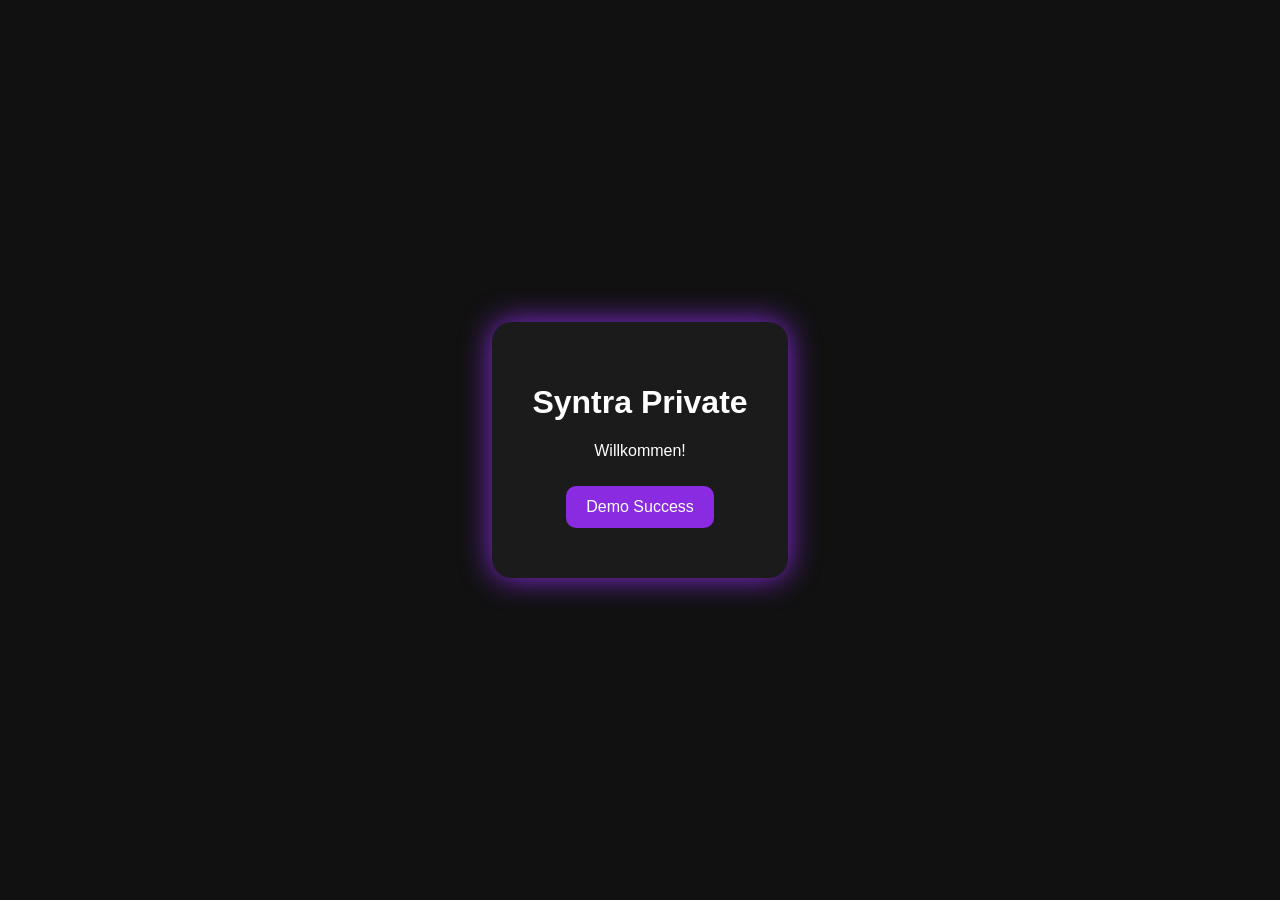
==== index.html @ 3cabf879 "Add files via upload" ====
<!DOCTYPE html><html><head><meta charset='UTF-8'><title>Syntra Private</title><link rel='stylesheet' href='style.css'></head><body><div class='card'><h1>Syntra Private</h1><p>Willkommen!</p><a class='btn' href='success.html'>Demo Success</a></div></body></html>
---- style.css ----
body{margin:0;font-family:Arial;background:#111;color:#fff;display:flex;justify-content:center;align-items:center;height:100vh}.card{background:#1b1b1b;padding:40px;border-radius:20px;box-shadow:0 0 30px #8a2be2;text-align:center}.btn{display:inline-block;margin:10px;padding:12px 20px;background:#8a2be2;color:#fff;text-decoration:none;border-radius:10px}
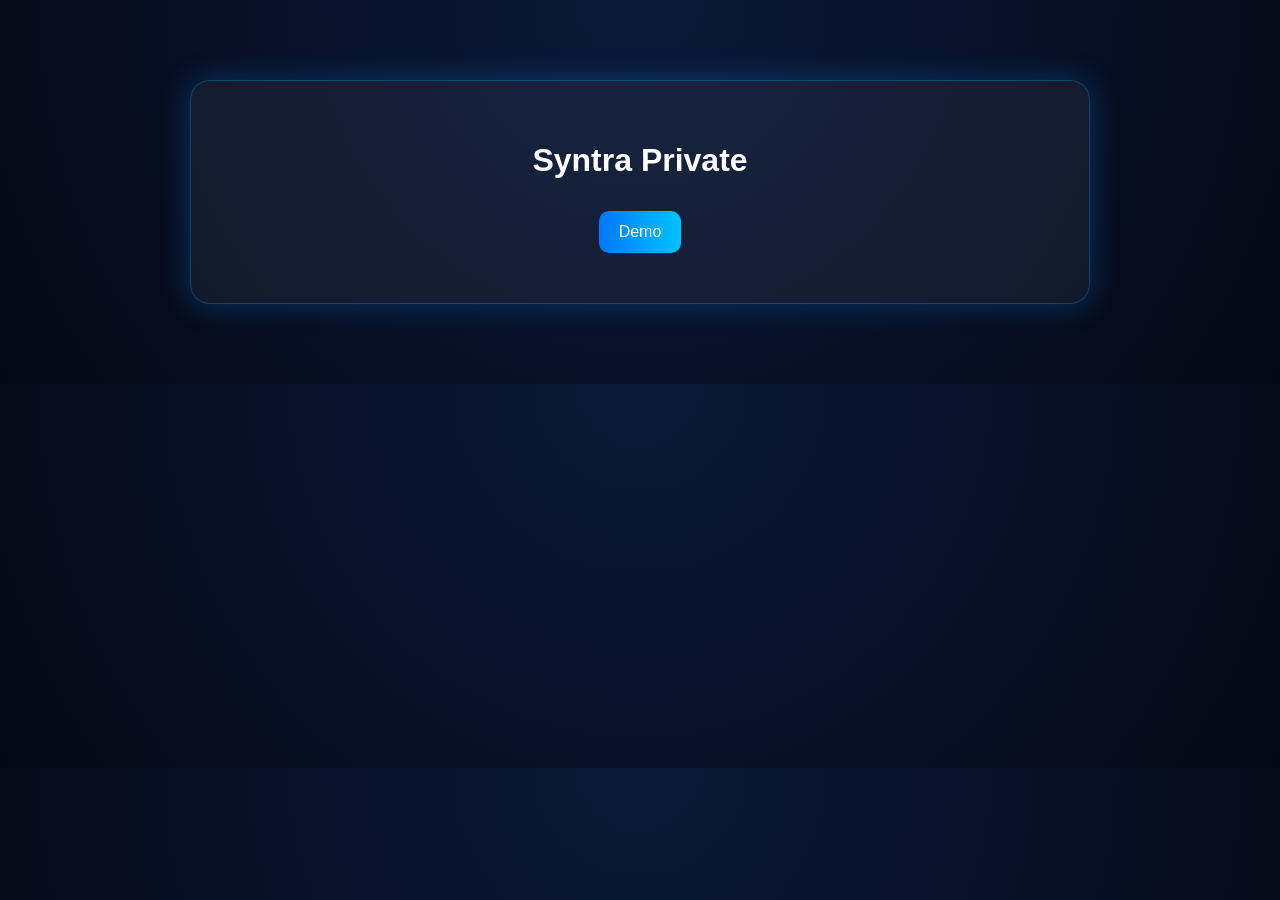
==== commit 717412c8: "Update index.html" ====
--- a/index.html
+++ b/index.html
@@ -1 +1,16 @@
-<!DOCTYPE html><html><head><meta charset='UTF-8'><title>Syntra Private</title><link rel='stylesheet' href='style.css'></head><body><div class='card'><h1>Syntra Private</h1><p>Willkommen!</p><a class='btn' href='success.html'>Demo Success</a></div></body></html>+<!DOCTYPE html>
+<html>
+<head>
+<meta charset="UTF-8">
+<title>Syntra Private</title>
+<link rel="stylesheet" href="style.css">
+</head>
+<body>
+<div class="container">
+  <div class="card">
+    <h1>Syntra Private</h1>
+    <a class="btn" href="success.html?key=DEMO-KEY">Demo</a>
+  </div>
+</div>
+</body>
+</html>
--- a/style.css
+++ b/style.css
@@ -1 +1,34 @@
-body{margin:0;font-family:Arial;background:#111;color:#fff;display:flex;justify-content:center;align-items:center;height:100vh}.card{background:#1b1b1b;padding:40px;border-radius:20px;box-shadow:0 0 30px #8a2be2;text-align:center}.btn{display:inline-block;margin:10px;padding:12px 20px;background:#8a2be2;color:#fff;text-decoration:none;border-radius:10px}+body{
+  margin:0;
+  font-family:Arial;
+  background: radial-gradient(circle at top, #0b1a3a, #050814);
+  color:white;
+}
+.container{
+  max-width:900px;
+  margin:80px auto;
+  text-align:center;
+}
+.card{
+  background: rgba(255,255,255,0.05);
+  border: 1px solid rgba(0,170,255,0.3);
+  padding:40px;
+  border-radius:20px;
+  box-shadow:0 0 30px rgba(0,140,255,0.3);
+}
+.btn{
+  display:inline-block;
+  margin:10px;
+  padding:12px 20px;
+  border-radius:10px;
+  text-decoration:none;
+  color:white;
+  background: linear-gradient(90deg, #0077ff, #00c3ff);
+}
+.key-box{
+  background: rgba(0,170,255,0.1);
+  border: 1px solid #1aa7ff;
+  padding:12px;
+  border-radius:10px;
+  font-family:monospace;
+}
